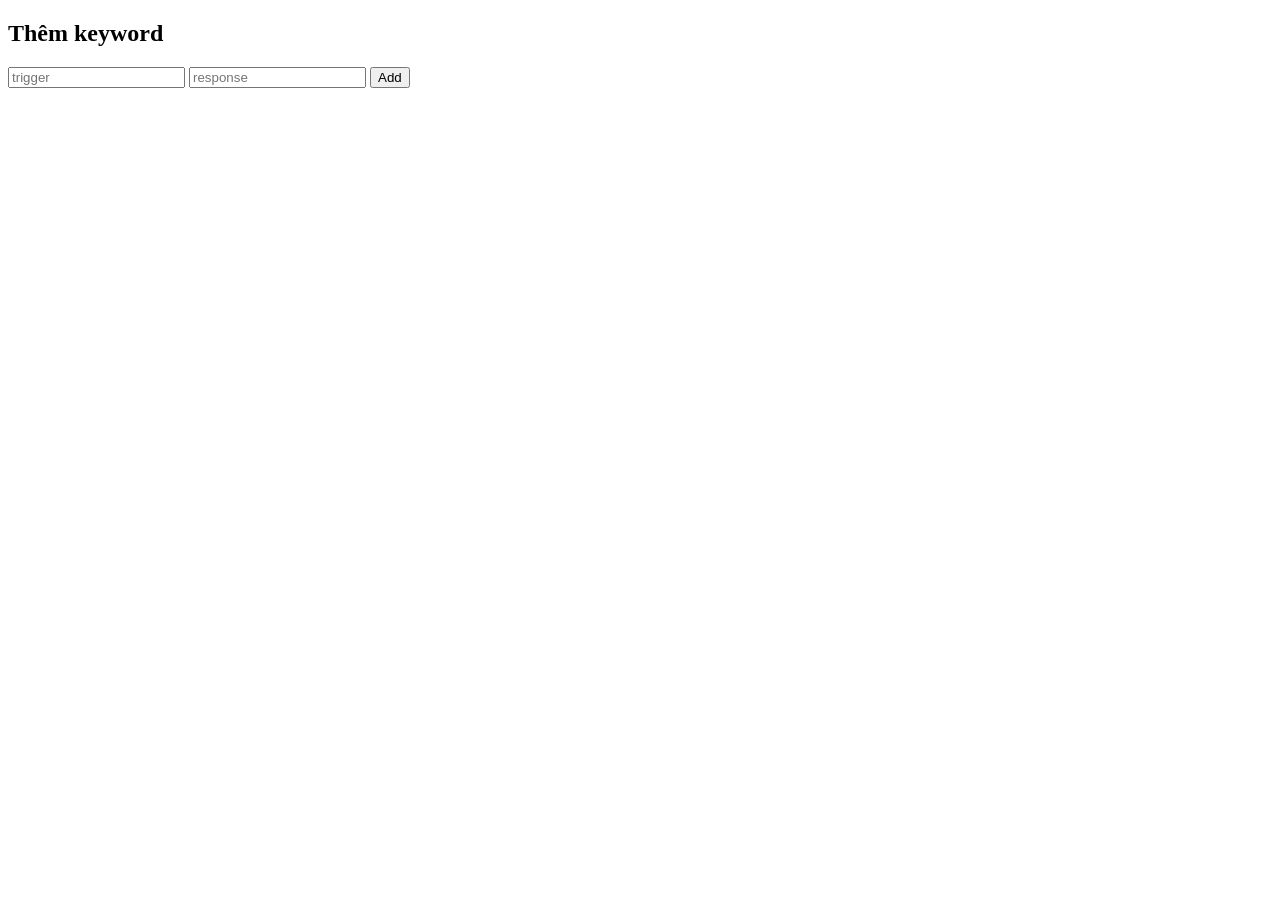
==== index.html @ 2caf1e17 "Create index.html" ====
<!DOCTYPE html>
<html>
<head>
  <title>Bot Admin</title>
</head>
<body>
  <h2>Thêm keyword</h2>

  <input id="key" placeholder="trigger">
  <input id="value" placeholder="response">
  <button onclick="add()">Add</button>

  <script>
    async function add() {
      const key = document.getElementById("key").value
      const value = document.getElementById("value").value

      await fetch("/add?trigger=" + key + "&response=" + value, {
        method: "POST"
      })

      alert("Added!")
    }
  </script>
</body>
</html>
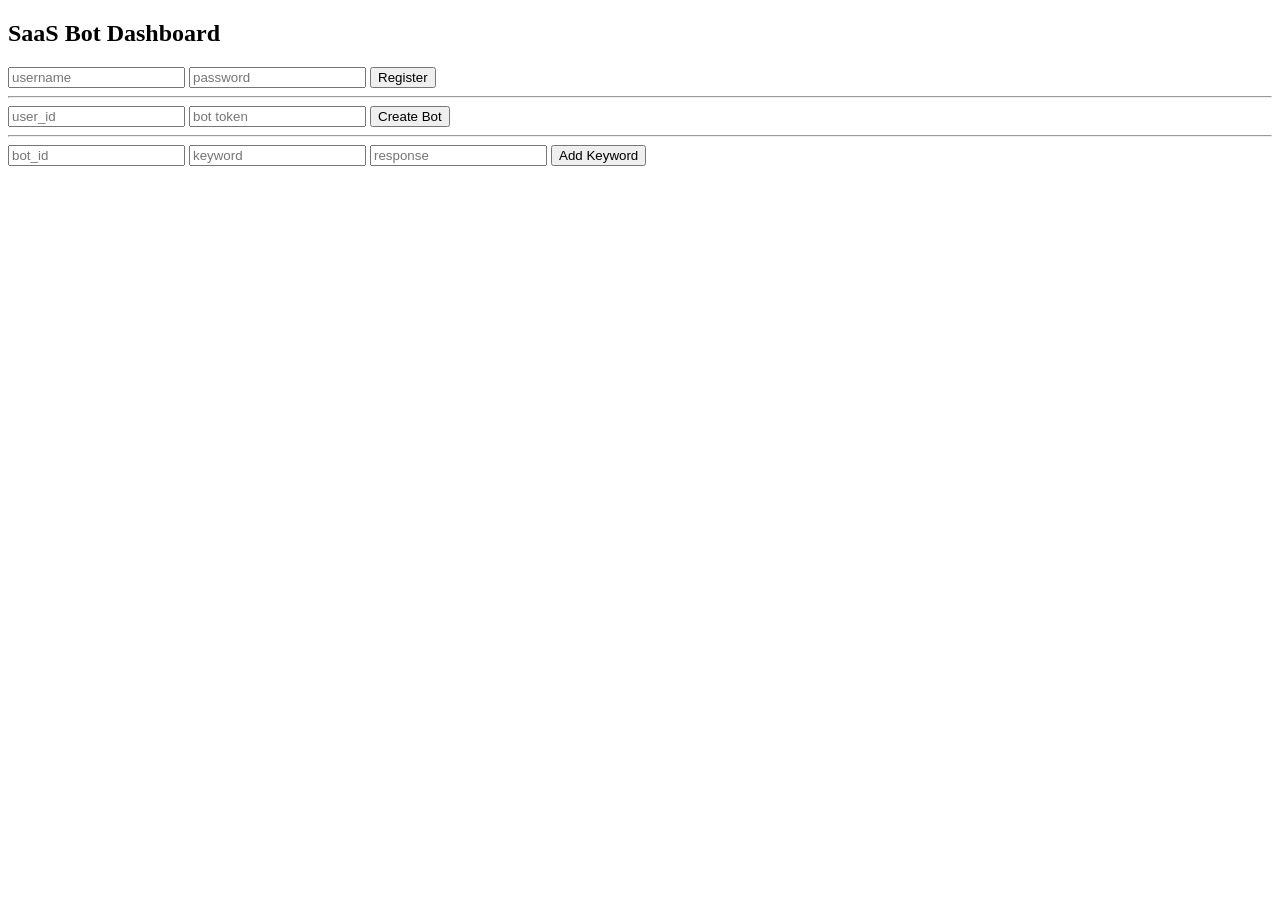
==== commit 27329350: "Update index.html" ====
--- a/index.html
+++ b/index.html
@@ -1,26 +1,42 @@
 <!DOCTYPE html>
 <html>
-<head>
-  <title>Bot Admin</title>
-</head>
 <body>
-  <h2>Thêm keyword</h2>
 
-  <input id="key" placeholder="trigger">
-  <input id="value" placeholder="response">
-  <button onclick="add()">Add</button>
+<h2>SaaS Bot Dashboard</h2>
 
-  <script>
-    async function add() {
-      const key = document.getElementById("key").value
-      const value = document.getElementById("value").value
+<input id="user" placeholder="username">
+<input id="pass" placeholder="password">
+<button onclick="register()">Register</button>
 
-      await fetch("/add?trigger=" + key + "&response=" + value, {
-        method: "POST"
-      })
+<hr>
 
-      alert("Added!")
-    }
-  </script>
+<input id="uid" placeholder="user_id">
+<input id="token" placeholder="bot token">
+<button onclick="createBot()">Create Bot</button>
+
+<hr>
+
+<input id="bid" placeholder="bot_id">
+<input id="key" placeholder="keyword">
+<input id="res" placeholder="response">
+<button onclick="addKey()">Add Keyword</button>
+
+<script>
+async function register(){
+  await fetch("/register?username="+user.value+"&password="+pass.value,{method:"POST"})
+  alert("ok")
+}
+
+async function createBot(){
+  await fetch("/create-bot?user_id="+uid.value+"&token="+token.value,{method:"POST"})
+  alert("bot created")
+}
+
+async function addKey(){
+  await fetch(`/add-key?bot_id=${bid.value}&trigger=${key.value}&response=${res.value}`,{method:"POST"})
+  alert("added")
+}
+</script>
+
 </body>
 </html>
